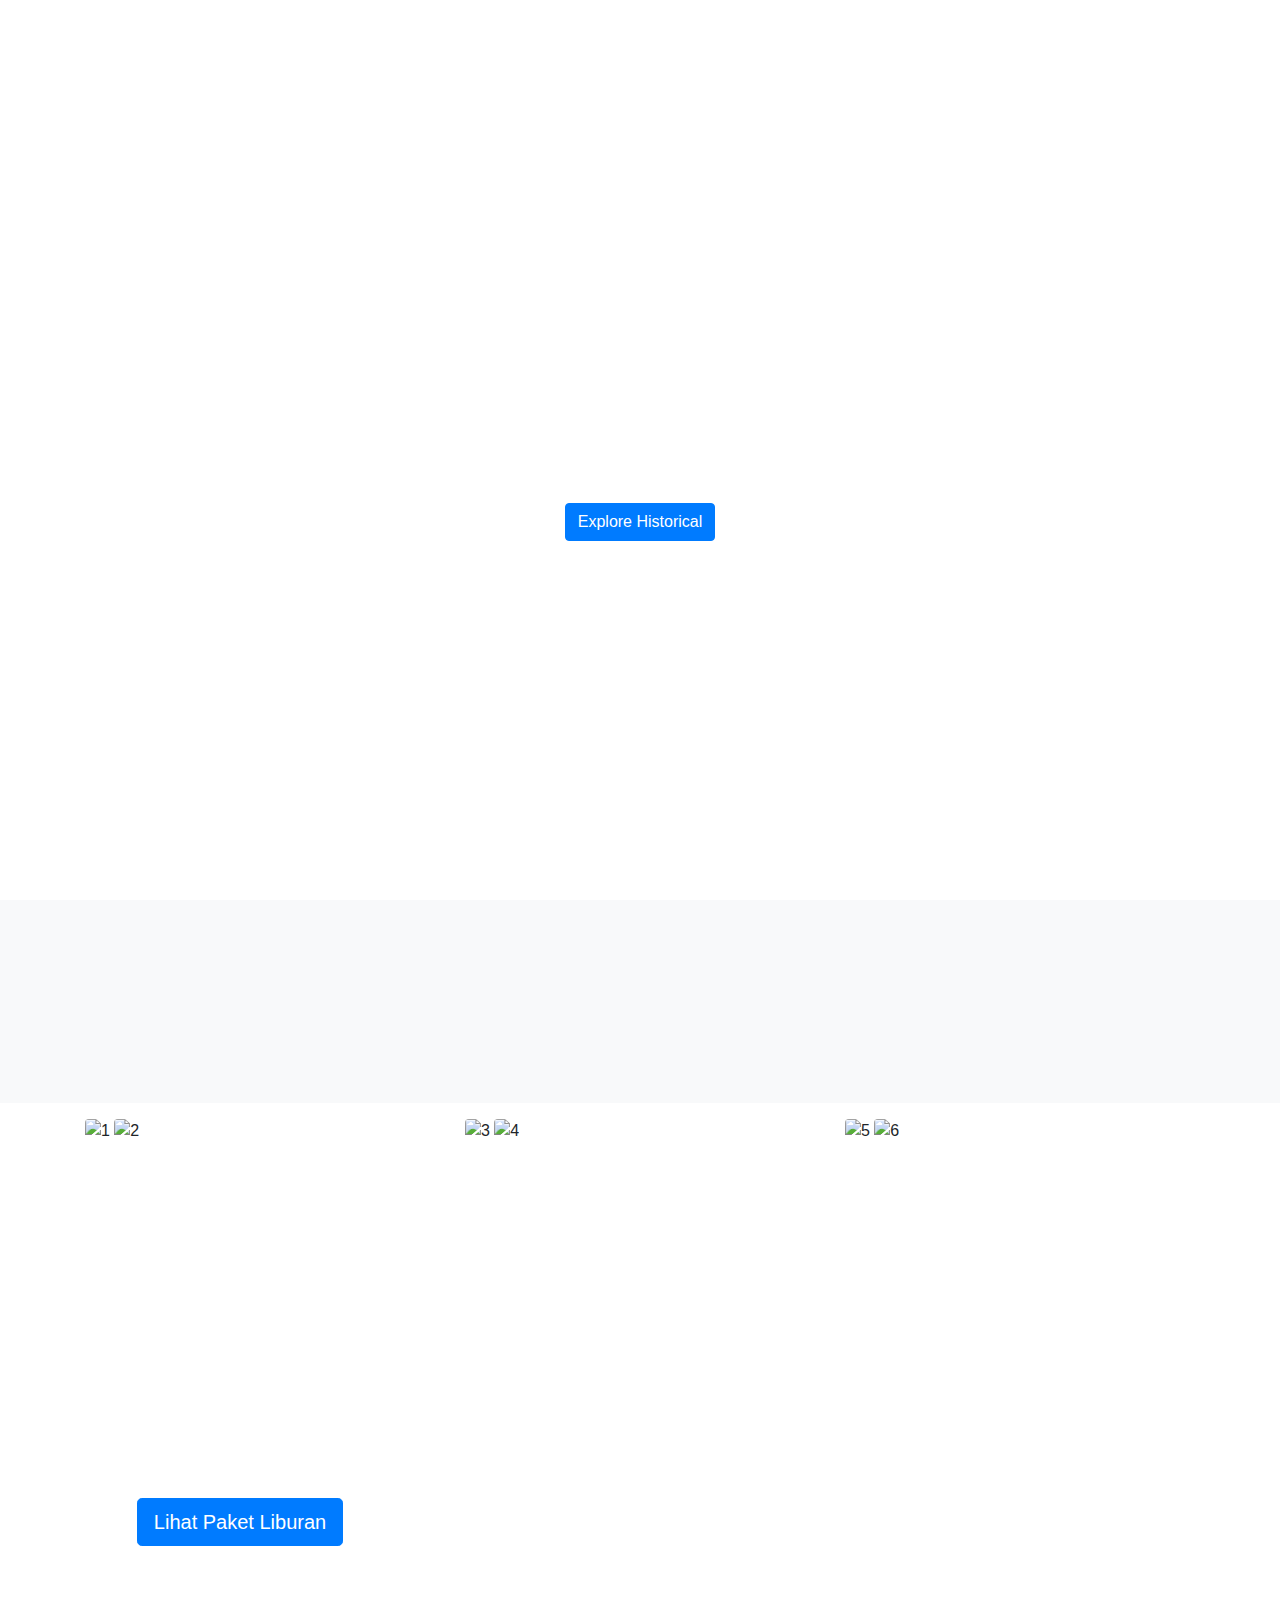
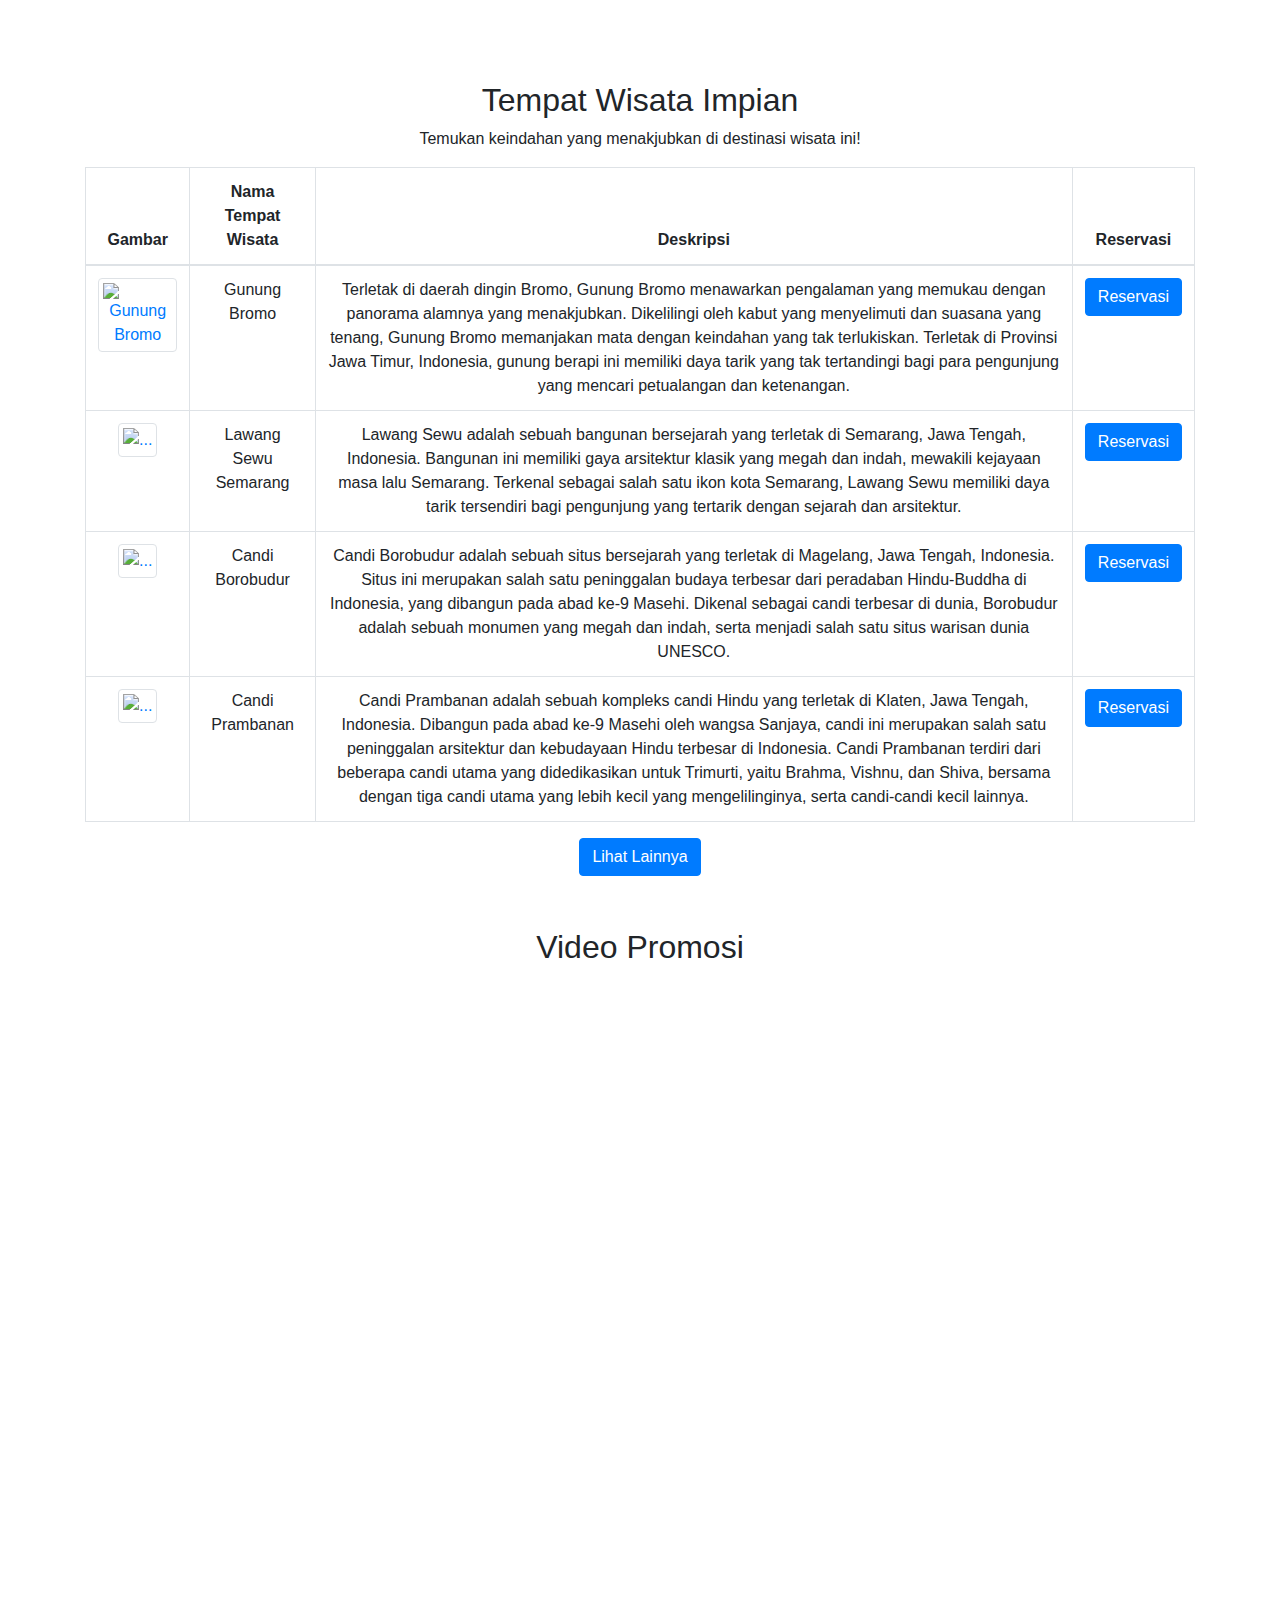
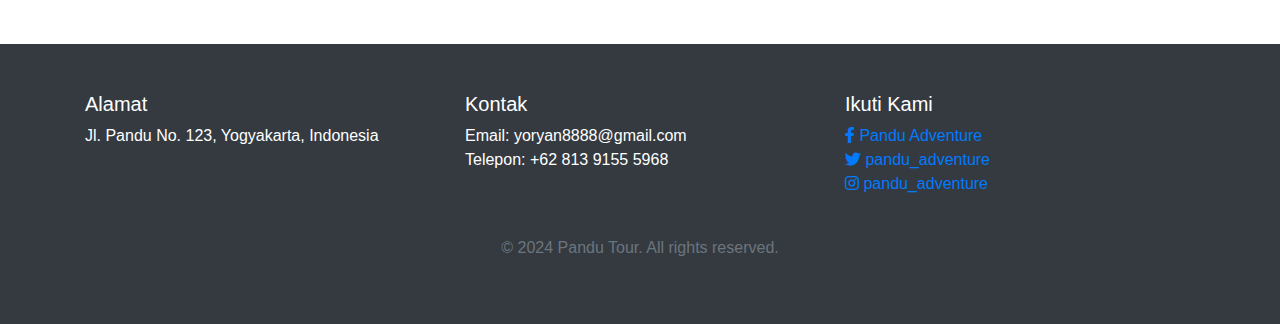
==== index.html @ 315017ef "first commit" ====
<!DOCTYPE html>
<html lang="en">
  <head>
    <meta charset="UTF-8" />
    <meta name="viewport" content="width=device-width, initial-scale=1.0" />
    <title>Dashboard - Pandu Tour</title>
    <link rel="stylesheet" href="styles.css" />
    <link
      rel="stylesheet"
      href="https://stackpath.bootstrapcdn.com/bootstrap/4.5.2/css/bootstrap.min.css" />
    <link
      rel="stylesheet"
      href="https://cdnjs.cloudflare.com/ajax/libs/font-awesome/5.15.4/css/all.min.css" />
  </head>
  <style></style>
  <body>
    <nav
      id="navbar"
      class="navbar navbar-expand-lg navbar-light transparent-navbar fixed-top">
      <div class="container">
        <a class="navbar-brand" href="#" style="color: white">Pandu Tour</a>
        <button
          class="navbar-toggler"
          type="button"
          data-toggle="collapse"
          data-target="#navbarNav"
          aria-controls="navbarNav"
          aria-expanded="false"
          aria-label="Toggle navigation">
          <span class="navbar-toggler-icon"></span>
        </button>
        <div class="collapse navbar-collapse" id="navbarNav">
          <ul class="navbar-nav ml-auto">
            <li class="nav-item active">
              <a class="nav-link" href="index.html">Home</a>
            </li>
            <li class="nav-item">
              <a class="nav-link" onclick="scrollToGambar()">Gallery</a>
            </li>
            <li class="nav-item">
              <a class="nav-link" onclick="scrollToVideo()">Video</a>
            </li>
            <li class="nav-item">
              <a class="nav-link" onclick="scrollToWisata()">Reservation</a>
            </li>
            <li class="nav-item">
              <a class="nav-link" href="about.html">About</a>
            </li>
          </ul>
        </div>
      </div>
    </nav>

    <section class="hero-section">
      <div class="hero-content">
        <h1>Jogja-Jateng-Jatim Historical Holiday</h1>
        <p style="font-size: 18px">
          Temukan Wisata Yogyakarta - Jawa Tengah - Jawa Timur dengan nilai
          budaya yang luhur.
        </p>
        <button onclick="scrollToWisata()" class="btn btn-primary">
          Explore Historical
        </button>
      </div>
      <div class="watermark">Photo by Unsplash</div>
      <div class="py-5"></div>
    </section>

    <section id="audio-section" style="background-color: #f8f9fa" class="py-5">
      <div class="container">
        <div style="text-align: center">
          <iframe
            width="100%"
            height="100"
            scrolling="no"
            frameborder="no"
            allow="autoplay"
            src="https://w.soundcloud.com/player/?url=https%3A//soundcloud.com/korgpaindo/gamelan-jawa"></iframe>
        </div>
      </div>
    </section>

    <section id="gambar">
      <div class="container py-3">
        <!-- Gallery -->
        <div class="row">
          <div class="col-lg-4 col-md-12 mb-4 mb-lg-0">
            <img
              src="https://images.unsplash.com/photo-1596402184320-417e7178b2cd?q=80&w=1470&auto=format&fit=crop&ixlib=rb-4.0.3&ixid=M3wxMjA3fDB8MHxwaG90by1wYWdlfHx8fGVufDB8fHx8fA%3D%3D"
              class="w-100 shadow-1-strong rounded mb-4"
              alt="1" />

            <img
              src="https://images.unsplash.com/photo-1587651687979-77cf05d1b841?q=80&w=1374&auto=format&fit=crop&ixlib=rb-4.0.3&ixid=M3wxMjA3fDB8MHxwaG90by1wYWdlfHx8fGVufDB8fHx8fA%3D%3D"
              class="w-100 shadow-1-strong rounded mb-4"
              alt="2" />
          </div>

          <div class="col-lg-4 mb-4 mb-lg-0">
            <img
              src="https://images.unsplash.com/photo-1611626382409-94f2faab9931?q=80&w=387&auto=format&fit=crop&ixlib=rb-4.0.3&ixid=M3wxMjA3fDB8MHxwaG90by1wYWdlfHx8fGVufDB8fHx8fA%3D%3D"
              class="w-100 shadow-1-strong rounded mb-4"
              alt="3" />

            <img
              src="https://images.unsplash.com/photo-1634991599324-cb0ee4942962?q=80&w=1475&auto=format&fit=crop&ixlib=rb-4.0.3&ixid=M3wxMjA3fDB8MHxwaG90by1wYWdlfHx8fGVufDB8fHx8fA%3D%3D"
              class="w-100 shadow-1-strong rounded mb-4"
              alt="4" />
          </div>

          <div class="col-lg-4 mb-4 mb-lg-0">
            <img
              src="https://images.unsplash.com/photo-1592106574625-0a404da5fba3?q=80&w=1470&auto=format&fit=crop&ixlib=rb-4.0.3&ixid=M3wxMjA3fDB8MHxwaG90by1wYWdlfHx8fGVufDB8fHx8fA%3D%3D"
              class="w-100 shadow-1-strong rounded mb-4"
              alt="5" />

            <img
              src="https://images.unsplash.com/photo-1548430065-53c58a6582dd?q=80&w=1374&auto=format&fit=crop&ixlib=rb-4.0.3&ixid=M3wxMjA3fDB8MHxwaG90by1wYWdlfHx8fGVufDB8fHx8fA%3D%3D"
              class="w-100 shadow-1-strong rounded mb-4"
              alt="6" />
          </div>
        </div>
        <!-- Gallery -->
      </div>
    </section>

    <section id="join">
      <div class="container">
        <div class="row">
          <div class="col-md-4">
            <h1 class="text-white">
              Temukan Pesona Wisata di Jogja dan Jawa Tengah!
            </h1>
            <p class="lead text-white">
              Jelajahi keindahan alam, budaya, dan sejarah yang kaya di wilayah
              ini.
            </p>
            <a href="index.html" class="btn btn-primary btn-lg"
              >Lihat Paket Liburan</a
            >
          </div>
        </div>
      </div>
    </section>

    <section id="wisata" class="py-5">
      <div class="container">
        <h2 class="text-center">Tempat Wisata Impian</h2>
        <p class="text-center">
          Temukan keindahan yang menakjubkan di destinasi wisata ini!
        </p>

        <table class="table table-bordered">
          <thead>
            <tr>
              <th scope="col">Gambar</th>
              <th scope="col">Nama Tempat Wisata</th>
              <th scope="col">Deskripsi</th>
              <th scope="col">Reservasi</th>
            </tr>
          </thead>
          <tbody>
            <!-- Bromo -->
            <tr>
              <td>
                <a
                  href="#"
                  data-toggle="modal"
                  data-target="#gambarModal"
                  data-gambar="https://images.unsplash.com/photo-1588668214407-6ea9a6d8c272?q=80&w=1471&auto=format&fit=crop&ixlib=rb-4.0.3&ixid=M3wxMjA3fDB8MHxwaG90by1wYWdlfHx8fGVufDB8fHx8fA%3D%3D">
                  <img
                    src="https://images.unsplash.com/photo-1588668214407-6ea9a6d8c272?q=80&w=1471&auto=format&fit=crop&ixlib=rb-4.0.3&ixid=M3wxMjA3fDB8MHxwaG90by1wYWdlfHx8fGVufDB8fHx8fA%3D%3D"
                    alt="Gunung Bromo"
                    class="img-thumbnail"
                    width="300"
                    height="300" />
                </a>
              </td>
              <td>Gunung Bromo</td>
              <td>
                Terletak di daerah dingin Bromo, Gunung Bromo menawarkan
                pengalaman yang memukau dengan panorama alamnya yang
                menakjubkan. Dikelilingi oleh kabut yang menyelimuti dan suasana
                yang tenang, Gunung Bromo memanjakan mata dengan keindahan yang
                tak terlukiskan. Terletak di Provinsi Jawa Timur, Indonesia,
                gunung berapi ini memiliki daya tarik yang tak tertandingi bagi
                para pengunjung yang mencari petualangan dan ketenangan.
              </td>
              <td>
                <a href="reservasi_bromo.html" class="btn btn-primary"
                  >Reservasi</a
                >
              </td>
            </tr>
            <!-- Lawang Sewu -->
            <tr>
              <td>
                <a
                  href="#"
                  data-toggle="modal"
                  data-target="#gambarModal"
                  data-gambar="https://images.unsplash.com/photo-1634991599324-cb0ee4942962?q=80&w=1475&auto=format&fit=crop&ixlib=rb-4.0.3&ixid=M3wxMjA3fDB8MHxwaG90by1wYWdlfHx8fGVufDB8fHx8fA%3D%3D">
                  <img
                    src="https://images.unsplash.com/photo-1634991599324-cb0ee4942962?q=80&w=1475&auto=format&fit=crop&ixlib=rb-4.0.3&ixid=M3wxMjA3fDB8MHxwaG90by1wYWdlfHx8fGVufDB8fHx8fA%3D%3D"
                    alt="..."
                    class="img-thumbnail"
                    width="300"
                    height="300" />
                </a>
              </td>
              <td>Lawang Sewu Semarang</td>
              <td>
                Lawang Sewu adalah sebuah bangunan bersejarah yang terletak di
                Semarang, Jawa Tengah, Indonesia. Bangunan ini memiliki gaya
                arsitektur klasik yang megah dan indah, mewakili kejayaan masa
                lalu Semarang. Terkenal sebagai salah satu ikon kota Semarang,
                Lawang Sewu memiliki daya tarik tersendiri bagi pengunjung yang
                tertarik dengan sejarah dan arsitektur.
              </td>
              <td>
                <a href="reservasi_lawang_sewu.html" class="btn btn-primary"
                  >Reservasi</a
                >
              </td>
            </tr>
            <!-- Borobudur -->
            <tr>
              <td>
                <a
                  href="#"
                  data-toggle="modal"
                  data-target="#gambarModal"
                  data-gambar="https://images.unsplash.com/photo-1631340729644-8b8aad1e9dba?q=80&w=1470&auto=format&fit=crop&ixlib=rb-4.0.3&ixid=M3wxMjA3fDB8MHxwaG90by1wYWdlfHx8fGVufDB8fHx8fA%3D%3D">
                  <img
                    src="https://images.unsplash.com/photo-1631340729644-8b8aad1e9dba?q=80&w=1470&auto=format&fit=crop&ixlib=rb-4.0.3&ixid=M3wxMjA3fDB8MHxwaG90by1wYWdlfHx8fGVufDB8fHx8fA%3D%3D"
                    alt="..."
                    class="img-thumbnail"
                    width="300"
                    height="300" />
                </a>
              </td>
              <td>Candi Borobudur</td>
              <td>
                Candi Borobudur adalah sebuah situs bersejarah yang terletak di
                Magelang, Jawa Tengah, Indonesia. Situs ini merupakan salah satu
                peninggalan budaya terbesar dari peradaban Hindu-Buddha di
                Indonesia, yang dibangun pada abad ke-9 Masehi. Dikenal sebagai
                candi terbesar di dunia, Borobudur adalah sebuah monumen yang
                megah dan indah, serta menjadi salah satu situs warisan dunia
                UNESCO.
              </td>
              <td>
                <a href="reservasi_borobudur.html" class="btn btn-primary"
                  >Reservasi</a
                >
              </td>
            </tr>
            <!-- Prambanan -->
            <tr>
              <td>
                <a
                  href="#"
                  data-toggle="modal"
                  data-target="#gambarModal"
                  data-gambar="https://images.unsplash.com/photo-1621869606578-1561708a7e09?q=80&w=1407&auto=format&fit=crop&ixlib=rb-4.0.3&ixid=M3wxMjA3fDB8MHxwaG90by1wYWdlfHx8fGVufDB8fHx8fA%3D%3D">
                  <img
                    src="https://images.unsplash.com/photo-1621869606578-1561708a7e09?q=80&w=1407&auto=format&fit=crop&ixlib=rb-4.0.3&ixid=M3wxMjA3fDB8MHxwaG90by1wYWdlfHx8fGVufDB8fHx8fA%3D%3D"
                    alt="..."
                    class="img-thumbnail"
                    width="300"
                    height="300" />
                </a>
              </td>
              <td>Candi Prambanan</td>
              <td>
                Candi Prambanan adalah sebuah kompleks candi Hindu yang terletak
                di Klaten, Jawa Tengah, Indonesia. Dibangun pada abad ke-9
                Masehi oleh wangsa Sanjaya, candi ini merupakan salah satu
                peninggalan arsitektur dan kebudayaan Hindu terbesar di
                Indonesia. Candi Prambanan terdiri dari beberapa candi utama
                yang didedikasikan untuk Trimurti, yaitu Brahma, Vishnu, dan
                Shiva, bersama dengan tiga candi utama yang lebih kecil yang
                mengelilinginya, serta candi-candi kecil lainnya.
              </td>
              <td>
                <a href="reservasi_prambanan.html" class="btn btn-primary"
                  >Reservasi</a
                >
              </td>
            </tr>
          </tbody>
        </table>

        <a href="index.html" class="btn btn-primary">Lihat Lainnya</a>
      </div>

      <div
        class="modal fade"
        id="gambarModal"
        tabindex="-1"
        aria-labelledby="gambarModalLabel"
        aria-hidden="true">
        <div class="modal-dialog modal-dialog-centered modal-lg">
          <div class="modal-content">
            <div class="modal-header">
              <h5 class="modal-title" id="gambarModalLabel">Preview Gambar</h5>
              <button
                type="button"
                class="close"
                data-dismiss="modal"
                aria-label="Close">
                <span aria-hidden="true">&times;</span>
              </button>
            </div>
            <div class="modal-body">
              <img
                id="gambarPreview"
                src=""
                class="img-fluid"
                alt="Preview Gambar" />
            </div>
          </div>
        </div>
      </div>
    </section>

    <section id="video">
      <div class="container">
        <div class="row">
          <div class="col-md-8 mx-auto text-center">
            <h2 class="section-heading py-1">Video Promosi</h2>
            <div class="embed-responsive embed-responsive-16by9">
              <iframe
                class="embed-responsive-item"
                src="https://www.youtube.com/embed/ZEVFHKyovic"
                allowfullscreen></iframe>
            </div>
          </div>
        </div>
      </div>
    </section>

    <footer class="bg-dark text-white py-5">
      <div class="container">
        <div class="row">
          <div class="col-md-4">
            <h5>Alamat</h5>
            <p>Jl. Pandu No. 123, Yogyakarta, Indonesia</p>
          </div>
          <div class="col-md-4">
            <h5>Kontak</h5>
            <p>Email: yoryan8888@gmail.com<br />Telepon: +62 813 9155 5968</p>
          </div>
          <div class="col-md-4">
            <h5>Ikuti Kami</h5>
            <ul class="list-unstyled">
              <li>
                <a href="#"
                  ><i class="fab fa-facebook-f"></i> Pandu Adventure</a
                >
              </li>
              <li>
                <a href="#"><i class="fab fa-twitter"></i> pandu_adventure</a>
              </li>
              <li>
                <a href="#"><i class="fab fa-instagram"></i> pandu_adventure</a>
              </li>
            </ul>
          </div>
        </div>
        <div class="row mt-4">
          <div class="col">
            <p class="text-muted text-center">
              © 2024 Pandu Tour. All rights reserved.
            </p>
          </div>
        </div>
      </div>
    </footer>

    <!-- Bootstrap JS -->
    <script src="https://code.jquery.com/jquery-3.5.1.slim.min.js"></script>
    <script src="https://cdn.jsdelivr.net/npm/@popperjs/core@2.5.4/dist/umd/popper.min.js"></script>
    <script src="https://stackpath.bootstrapcdn.com/bootstrap/4.5.2/js/bootstrap.min.js"></script>

    <script>
      function scrollToWisata() {
        const sectionWisata = document.getElementById("join");
        sectionWisata.scrollIntoView({ behavior: "smooth" });
      }

      function scrollToGambar() {
        const sectionGambar = document.getElementById("gambar");
        sectionGambar.scrollIntoView({ behavior: "smooth" });
      }

      function scrollToVideo() {
        const sectionVideo = document.getElementById("video");
        sectionVideo.scrollIntoView({ behavior: "smooth" });
      }

      // Mengatur tautan gambar modal ketika gambar diklik
      $(document).ready(function () {
        $("#gambarModal").on("show.bs.modal", function (event) {
          var gambar = $(event.relatedTarget).data("gambar");
          $("#gambarPreview").attr("src", gambar);
        });
      });

      // Navbar
      var navbar = document.getElementById("navbar");
      var prevScrollpos = window.pageYOffset;

      // Fungsi
      window.onscroll = function () {
        var currentScrollPos = window.pageYOffset;
        if (prevScrollpos > currentScrollPos) {
          navbar.style.top = "0";
        } else {
          navbar.style.top = "-100px"; // Atur Scroll
        }
        prevScrollpos = currentScrollPos;
      };
    </script>
  </body>
</html>
---- styles.css ----
@import url("https://fonts.googleapis.com/css2?family=Poppins:wght@300;400;500;600;700&display=swap");

body {
  margin: 0;
  padding: 0;
  font-family: "Poppins", sans-serif;
  overflow-x: hidden;
}

/* Hero */
.hero-section {
  position: relative;
  height: 100vh;
  background-image: url("https://images.unsplash.com/photo-1596402184320-417e7178b2cd?q=80&w=1470&auto=format&fit=crop&ixlib=rb-4.0.3&ixid=M3wxMjA3fDB8MHxwaG90by1wYWdlfHx8fGVufDB8fHx8fA%3D%3D");
  background-size: cover;
  background-position: center;
  display: flex;
  align-items: center;
  justify-content: center;
  color: #fff;
  text-align: center;
}

.hero-section h1 {
  font-size: 3rem;
  margin-bottom: 20px;
}

.hero-section p {
  font-size: 1.5rem;
  margin-bottom: 40px;
}

.hero-section .watermark {
  position: absolute;
  bottom: 10px;
  right: 10px;
  color: rgba(255, 255, 255, 0.5);
  font-size: 0.8rem;
}

@media (max-width: 768px) {
  .hero-section h1 {
    font-size: 2.5rem;
  }

  .hero-section p {
    font-size: 1.2rem;
  }

  .hero-section .watermark {
    font-size: 0.7rem;
  }
}
/* Hero */

/* Section */
#wisata {
  height: auto;
  background-color: #ffffff;
  align-items: center;
  justify-content: center;
  text-align: center;
}

#join {
  height: 50vh;
  background-image: url("https://images.unsplash.com/photo-1631340729644-8b8aad1e9dba?q=80&w=1470&auto=format&fit=crop&ixlib=rb-4.0.3&ixid=M3wxMjA3fDB8MHxwaG90by1wYWdlfHx8fGVufDB8fHx8fA%3D%3D");
  background-size: cover;
  background-position: center;
  display: flex;
  flex-direction: column;
  justify-content: center;
  text-align: center;
}

#join .container {
  max-width: 1200px;
  margin: 0 auto;
}

#join h1,
#join p,
#join a {
  color: white;
}

#audio {
  height: auto;
  background-color: #ffffff;
  align-items: center;
  justify-content: center;
  text-align: center;
}

#reservasi {
  height: 120vh;
  background-color: #ffffff;
  display: flex;
  margin-top: 100px;
}

#video {
  height: 80vh;
  background-color: #ffffff;
  align-items: center;
  justify-content: center;
  text-align: center;
}
/* Section */

/* Navbar Transparant */
.transparent-navbar {
  background-color: transparent !important;
}

.transparent-navbar .navbar-nav .nav-link {
  color: #fff !important;
}

.transparent-navbar .navbar-nav .nav-link:hover {
  color: #f8f9fa !important;
}
/* Navbar Transparant */
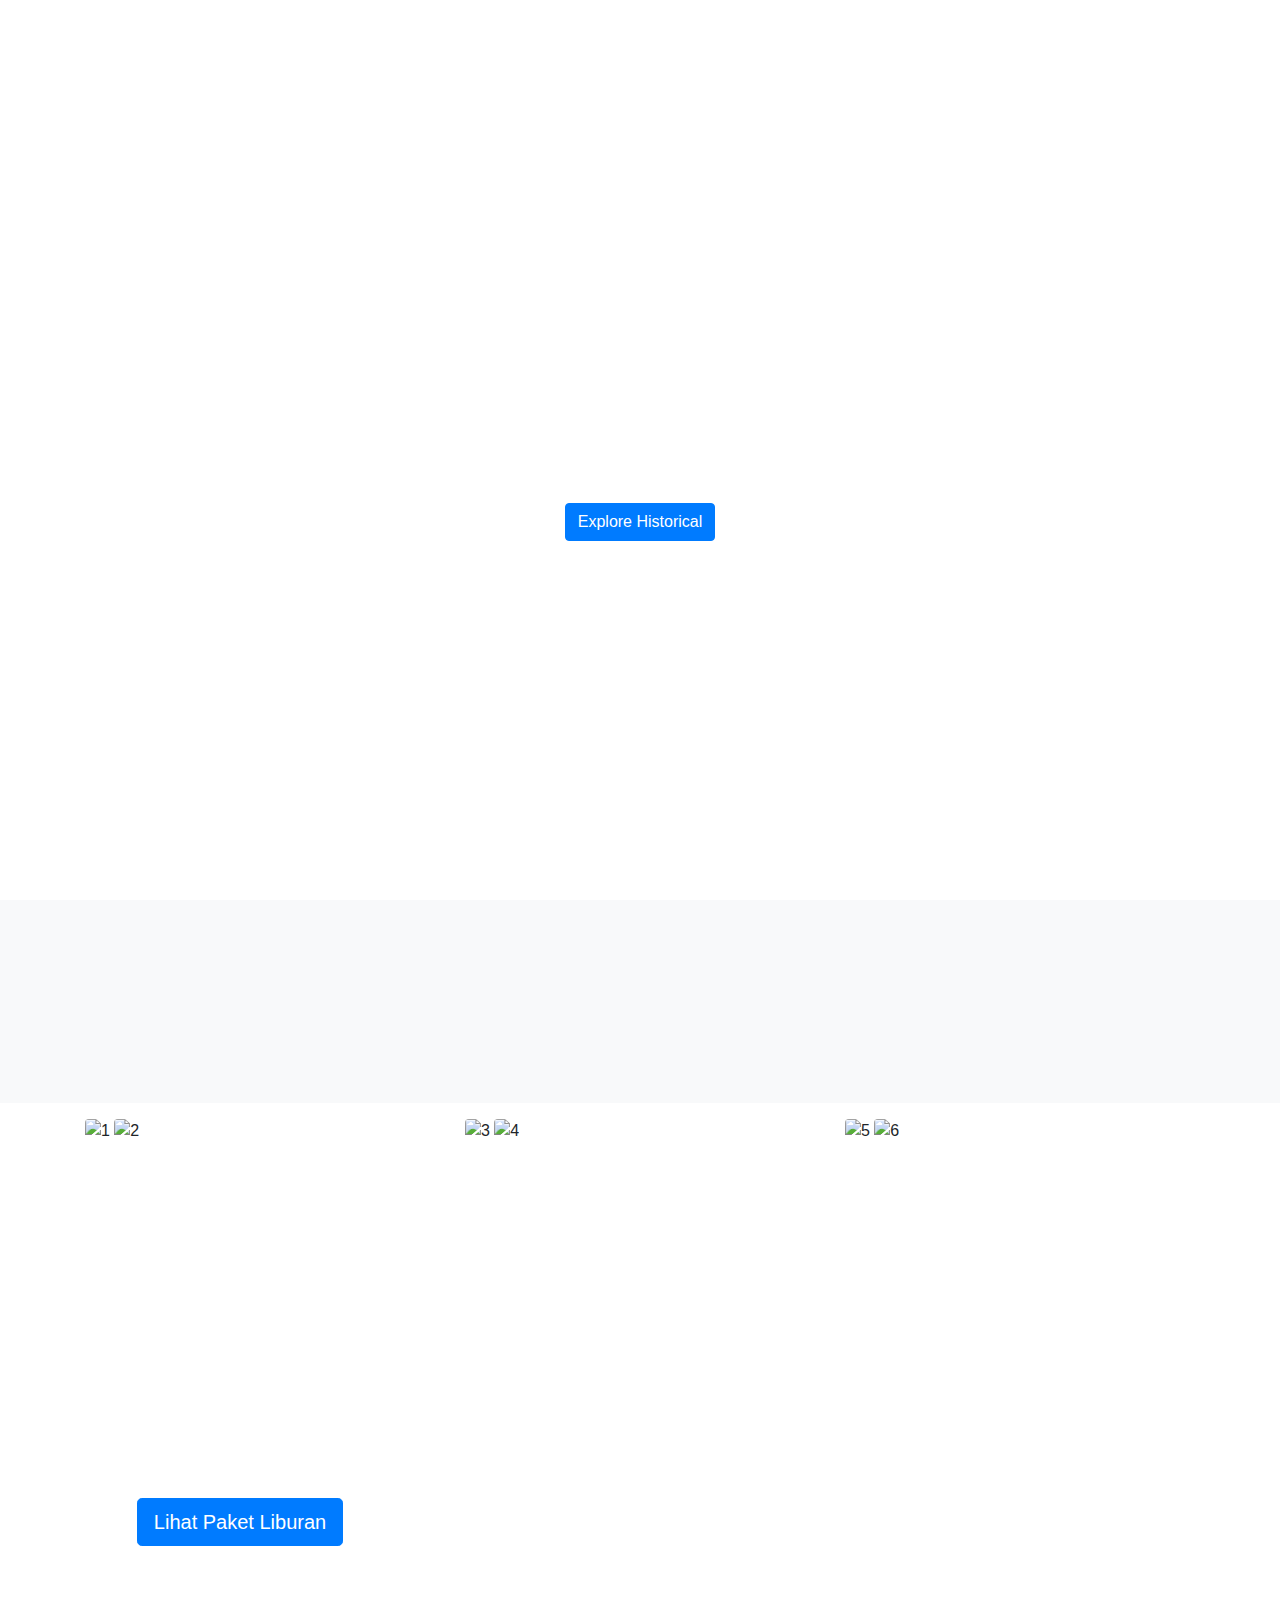
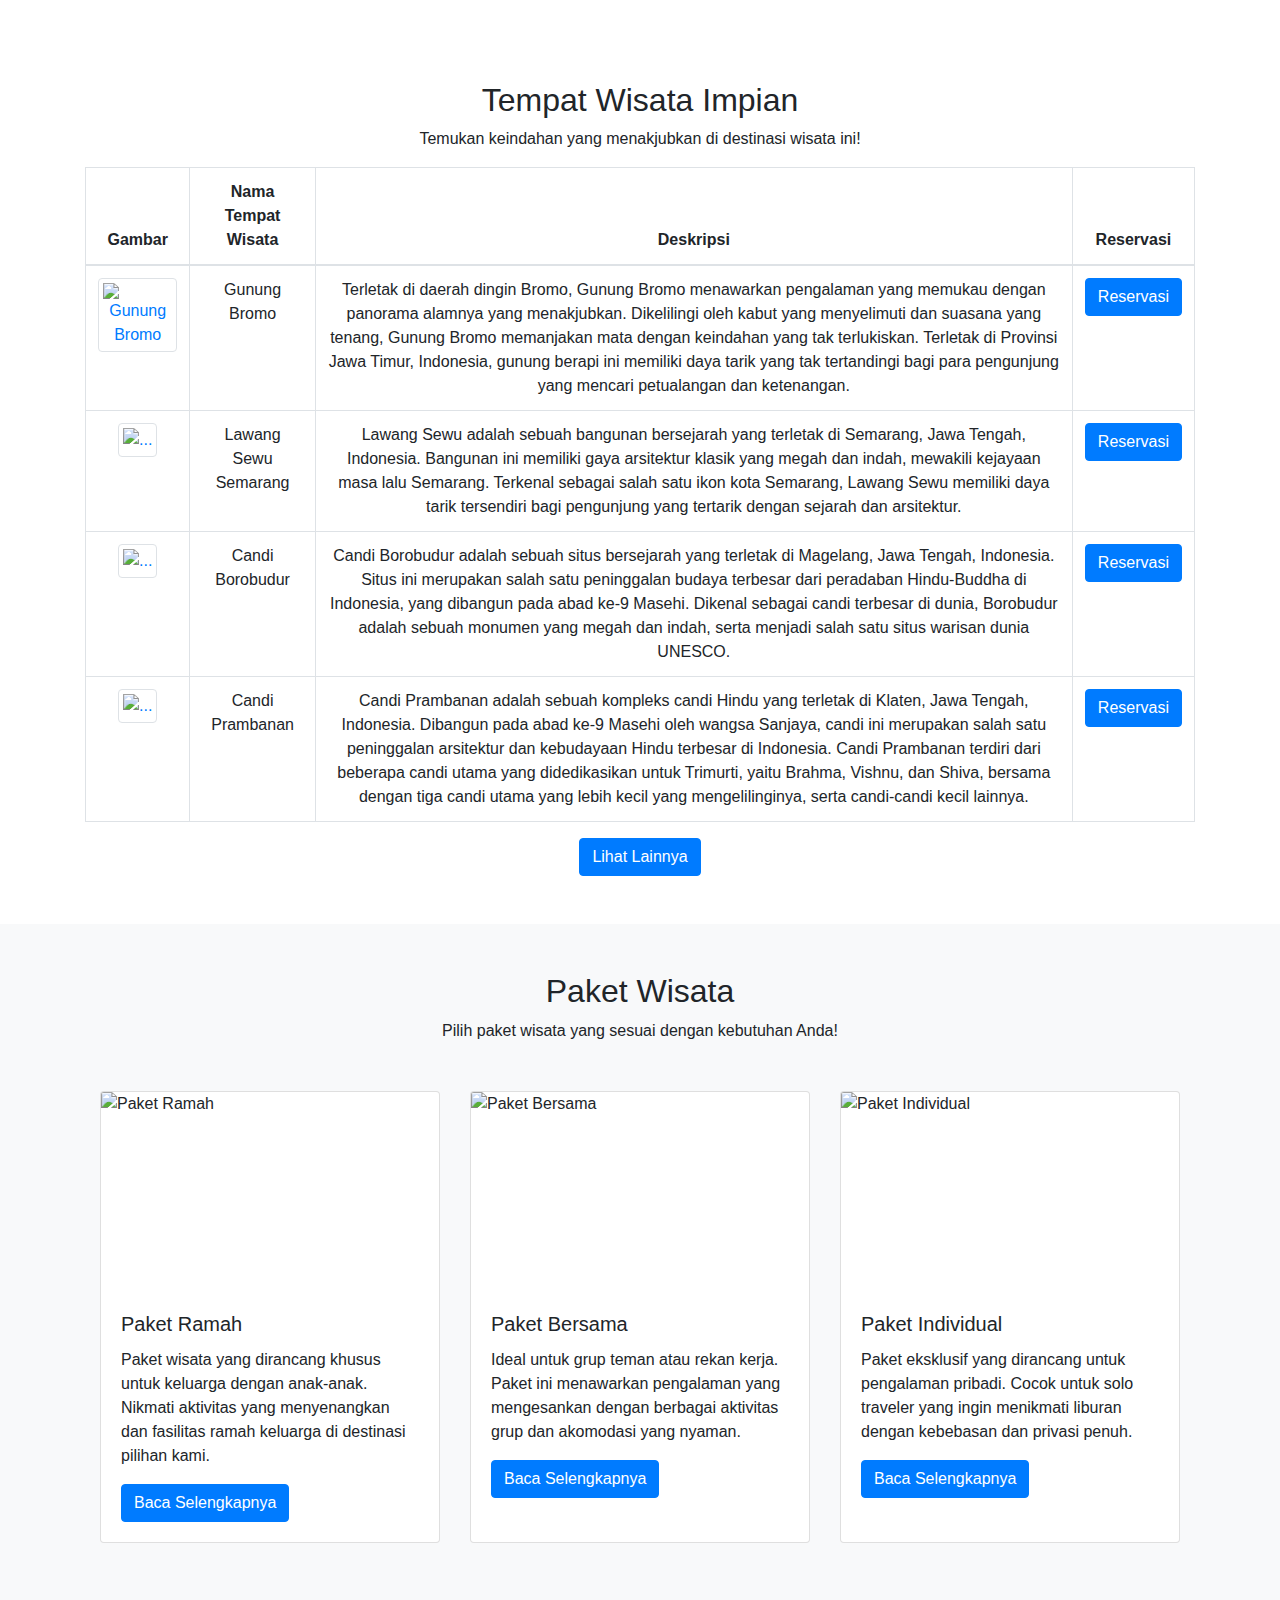
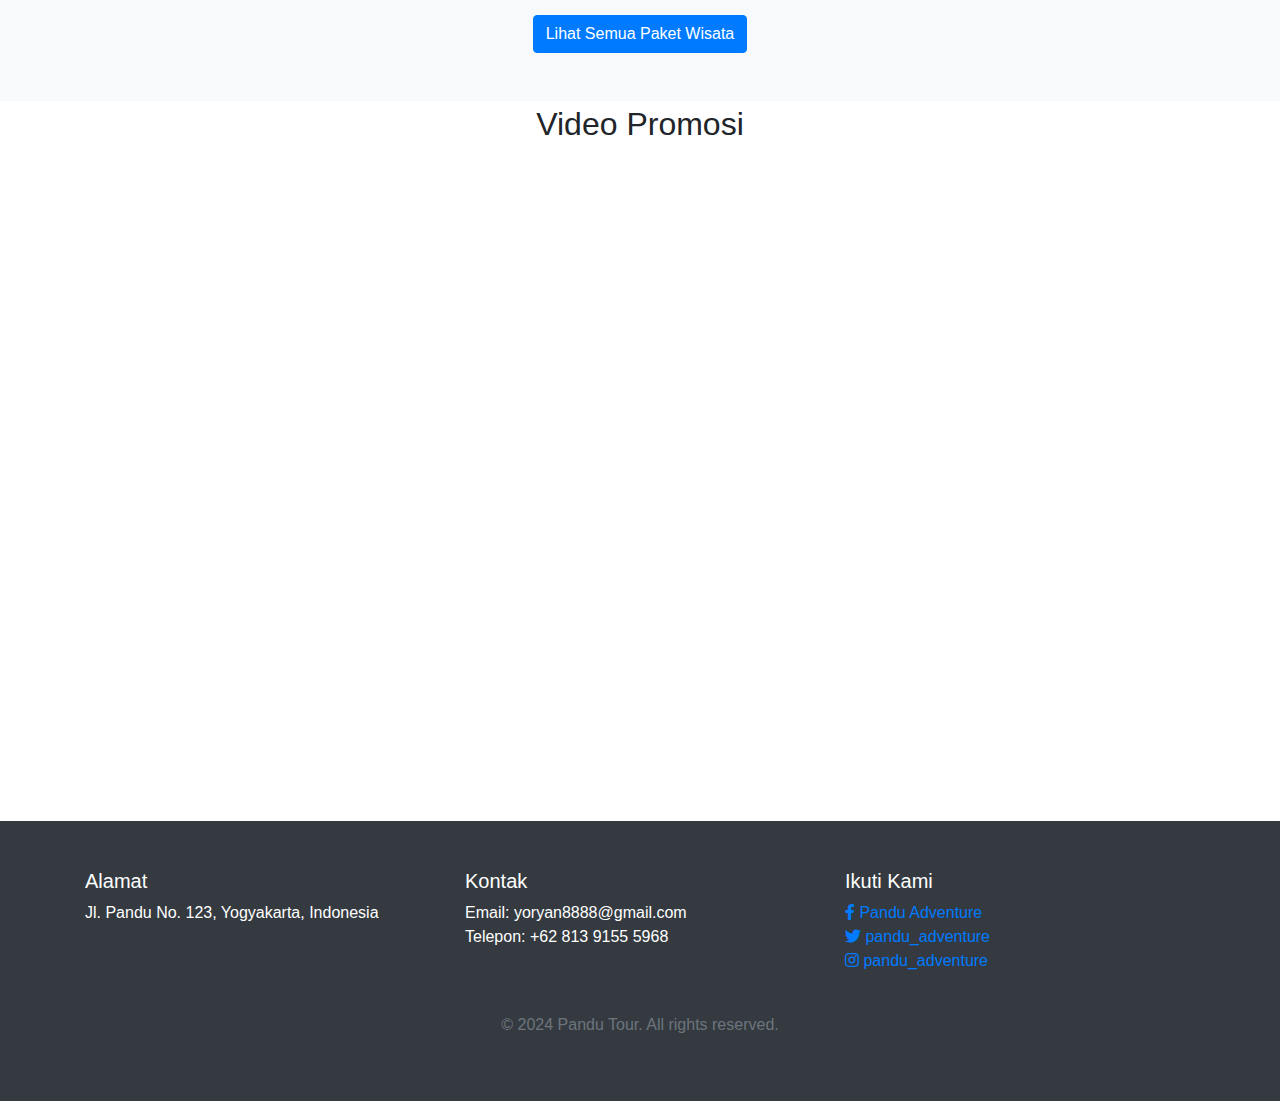
==== commit c523bc3a: "Update index.html" ====
--- a/index.html
+++ b/index.html
@@ -7,18 +7,31 @@
     <link rel="stylesheet" href="styles.css" />
     <link
       rel="stylesheet"
-      href="https://stackpath.bootstrapcdn.com/bootstrap/4.5.2/css/bootstrap.min.css" />
+      href="https://stackpath.bootstrapcdn.com/bootstrap/4.5.2/css/bootstrap.min.css"
+    />
     <link
       rel="stylesheet"
-      href="https://cdnjs.cloudflare.com/ajax/libs/font-awesome/5.15.4/css/all.min.css" />
+      href="https://cdnjs.cloudflare.com/ajax/libs/font-awesome/5.15.4/css/all.min.css"
+    />
   </head>
-  <style></style>
+  <style>
+    .card-img-top {
+      height: 200px;
+      object-fit: cover;
+    }
+  </style>
   <body>
     <nav
       id="navbar"
-      class="navbar navbar-expand-lg navbar-light transparent-navbar fixed-top">
-      <div class="container">
-        <a class="navbar-brand" href="#" style="color: white">Pandu Tour</a>
+      class="navbar navbar-expand-lg navbar-light transparent-navbar fixed-top"
+    >
+      <div class="container">
+        <a
+          class="navbar-brand"
+          href="#"
+          style="color: white; font-weight: 400; font-size: 25px"
+          >Pandu Tour</a
+        >
         <button
           class="navbar-toggler"
           type="button"
@@ -26,11 +39,15 @@
           data-target="#navbarNav"
           aria-controls="navbarNav"
           aria-expanded="false"
-          aria-label="Toggle navigation">
+          aria-label="Toggle navigation"
+        >
           <span class="navbar-toggler-icon"></span>
         </button>
         <div class="collapse navbar-collapse" id="navbarNav">
-          <ul class="navbar-nav ml-auto">
+          <ul
+            class="navbar-nav ml-auto"
+            style="font-weight: 400; font-size: 18px"
+          >
             <li class="nav-item active">
               <a class="nav-link" href="index.html">Home</a>
             </li>
@@ -75,7 +92,8 @@
             scrolling="no"
             frameborder="no"
             allow="autoplay"
-            src="https://w.soundcloud.com/player/?url=https%3A//soundcloud.com/korgpaindo/gamelan-jawa"></iframe>
+            src="https://w.soundcloud.com/player/?url=https%3A//soundcloud.com/korgpaindo/gamelan-jawa"
+          ></iframe>
         </div>
       </div>
     </section>
@@ -88,36 +106,39 @@
             <img
               src="https://images.unsplash.com/photo-1596402184320-417e7178b2cd?q=80&w=1470&auto=format&fit=crop&ixlib=rb-4.0.3&ixid=M3wxMjA3fDB8MHxwaG90by1wYWdlfHx8fGVufDB8fHx8fA%3D%3D"
               class="w-100 shadow-1-strong rounded mb-4"
-              alt="1" />
-
+              alt="1"
+            />
             <img
               src="https://images.unsplash.com/photo-1587651687979-77cf05d1b841?q=80&w=1374&auto=format&fit=crop&ixlib=rb-4.0.3&ixid=M3wxMjA3fDB8MHxwaG90by1wYWdlfHx8fGVufDB8fHx8fA%3D%3D"
               class="w-100 shadow-1-strong rounded mb-4"
-              alt="2" />
+              alt="2"
+            />
           </div>
 
           <div class="col-lg-4 mb-4 mb-lg-0">
             <img
               src="https://images.unsplash.com/photo-1611626382409-94f2faab9931?q=80&w=387&auto=format&fit=crop&ixlib=rb-4.0.3&ixid=M3wxMjA3fDB8MHxwaG90by1wYWdlfHx8fGVufDB8fHx8fA%3D%3D"
               class="w-100 shadow-1-strong rounded mb-4"
-              alt="3" />
-
+              alt="3"
+            />
             <img
               src="https://images.unsplash.com/photo-1634991599324-cb0ee4942962?q=80&w=1475&auto=format&fit=crop&ixlib=rb-4.0.3&ixid=M3wxMjA3fDB8MHxwaG90by1wYWdlfHx8fGVufDB8fHx8fA%3D%3D"
               class="w-100 shadow-1-strong rounded mb-4"
-              alt="4" />
+              alt="4"
+            />
           </div>
 
           <div class="col-lg-4 mb-4 mb-lg-0">
             <img
               src="https://images.unsplash.com/photo-1592106574625-0a404da5fba3?q=80&w=1470&auto=format&fit=crop&ixlib=rb-4.0.3&ixid=M3wxMjA3fDB8MHxwaG90by1wYWdlfHx8fGVufDB8fHx8fA%3D%3D"
               class="w-100 shadow-1-strong rounded mb-4"
-              alt="5" />
-
+              alt="5"
+            />
             <img
               src="https://images.unsplash.com/photo-1548430065-53c58a6582dd?q=80&w=1374&auto=format&fit=crop&ixlib=rb-4.0.3&ixid=M3wxMjA3fDB8MHxwaG90by1wYWdlfHx8fGVufDB8fHx8fA%3D%3D"
               class="w-100 shadow-1-strong rounded mb-4"
-              alt="6" />
+              alt="6"
+            />
           </div>
         </div>
         <!-- Gallery -->
@@ -167,13 +188,15 @@
                   href="#"
                   data-toggle="modal"
                   data-target="#gambarModal"
-                  data-gambar="https://images.unsplash.com/photo-1588668214407-6ea9a6d8c272?q=80&w=1471&auto=format&fit=crop&ixlib=rb-4.0.3&ixid=M3wxMjA3fDB8MHxwaG90by1wYWdlfHx8fGVufDB8fHx8fA%3D%3D">
+                  data-gambar="https://images.unsplash.com/photo-1588668214407-6ea9a6d8c272?q=80&w=1471&auto=format&fit=crop&ixlib=rb-4.0.3&ixid=M3wxMjA3fDB8MHxwaG90by1wYWdlfHx8fGVufDB8fHx8fA%3D%3D"
+                >
                   <img
                     src="https://images.unsplash.com/photo-1588668214407-6ea9a6d8c272?q=80&w=1471&auto=format&fit=crop&ixlib=rb-4.0.3&ixid=M3wxMjA3fDB8MHxwaG90by1wYWdlfHx8fGVufDB8fHx8fA%3D%3D"
                     alt="Gunung Bromo"
                     class="img-thumbnail"
                     width="300"
-                    height="300" />
+                    height="300"
+                  />
                 </a>
               </td>
               <td>Gunung Bromo</td>
@@ -199,13 +222,15 @@
                   href="#"
                   data-toggle="modal"
                   data-target="#gambarModal"
-                  data-gambar="https://images.unsplash.com/photo-1634991599324-cb0ee4942962?q=80&w=1475&auto=format&fit=crop&ixlib=rb-4.0.3&ixid=M3wxMjA3fDB8MHxwaG90by1wYWdlfHx8fGVufDB8fHx8fA%3D%3D">
+                  data-gambar="https://images.unsplash.com/photo-1634991599324-cb0ee4942962?q=80&w=1475&auto=format&fit=crop&ixlib=rb-4.0.3&ixid=M3wxMjA3fDB8MHxwaG90by1wYWdlfHx8fGVufDB8fHx8fA%3D%3D"
+                >
                   <img
                     src="https://images.unsplash.com/photo-1634991599324-cb0ee4942962?q=80&w=1475&auto=format&fit=crop&ixlib=rb-4.0.3&ixid=M3wxMjA3fDB8MHxwaG90by1wYWdlfHx8fGVufDB8fHx8fA%3D%3D"
                     alt="..."
                     class="img-thumbnail"
                     width="300"
-                    height="300" />
+                    height="300"
+                  />
                 </a>
               </td>
               <td>Lawang Sewu Semarang</td>
@@ -230,13 +255,15 @@
                   href="#"
                   data-toggle="modal"
                   data-target="#gambarModal"
-                  data-gambar="https://images.unsplash.com/photo-1631340729644-8b8aad1e9dba?q=80&w=1470&auto=format&fit=crop&ixlib=rb-4.0.3&ixid=M3wxMjA3fDB8MHxwaG90by1wYWdlfHx8fGVufDB8fHx8fA%3D%3D">
+                  data-gambar="https://images.unsplash.com/photo-1631340729644-8b8aad1e9dba?q=80&w=1470&auto=format&fit=crop&ixlib=rb-4.0.3&ixid=M3wxMjA3fDB8MHxwaG90by1wYWdlfHx8fGVufDB8fHx8fA%3D%3D"
+                >
                   <img
                     src="https://images.unsplash.com/photo-1631340729644-8b8aad1e9dba?q=80&w=1470&auto=format&fit=crop&ixlib=rb-4.0.3&ixid=M3wxMjA3fDB8MHxwaG90by1wYWdlfHx8fGVufDB8fHx8fA%3D%3D"
                     alt="..."
                     class="img-thumbnail"
                     width="300"
-                    height="300" />
+                    height="300"
+                  />
                 </a>
               </td>
               <td>Candi Borobudur</td>
@@ -262,13 +289,15 @@
                   href="#"
                   data-toggle="modal"
                   data-target="#gambarModal"
-                  data-gambar="https://images.unsplash.com/photo-1621869606578-1561708a7e09?q=80&w=1407&auto=format&fit=crop&ixlib=rb-4.0.3&ixid=M3wxMjA3fDB8MHxwaG90by1wYWdlfHx8fGVufDB8fHx8fA%3D%3D">
+                  data-gambar="https://images.unsplash.com/photo-1621869606578-1561708a7e09?q=80&w=1407&auto=format&fit=crop&ixlib=rb-4.0.3&ixid=M3wxMjA3fDB8MHxwaG90by1wYWdlfHx8fGVufDB8fHx8fA%3D%3D"
+                >
                   <img
                     src="https://images.unsplash.com/photo-1621869606578-1561708a7e09?q=80&w=1407&auto=format&fit=crop&ixlib=rb-4.0.3&ixid=M3wxMjA3fDB8MHxwaG90by1wYWdlfHx8fGVufDB8fHx8fA%3D%3D"
                     alt="..."
                     class="img-thumbnail"
                     width="300"
-                    height="300" />
+                    height="300"
+                  />
                 </a>
               </td>
               <td>Candi Prambanan</td>
@@ -299,7 +328,8 @@
         id="gambarModal"
         tabindex="-1"
         aria-labelledby="gambarModalLabel"
-        aria-hidden="true">
+        aria-hidden="true"
+      >
         <div class="modal-dialog modal-dialog-centered modal-lg">
           <div class="modal-content">
             <div class="modal-header">
@@ -308,7 +338,8 @@
                 type="button"
                 class="close"
                 data-dismiss="modal"
-                aria-label="Close">
+                aria-label="Close"
+              >
                 <span aria-hidden="true">&times;</span>
               </button>
             </div>
@@ -317,9 +348,93 @@
                 id="gambarPreview"
                 src=""
                 class="img-fluid"
-                alt="Preview Gambar" />
+                alt="Preview Gambar"
+              />
             </div>
           </div>
+        </div>
+      </div>
+    </section>
+
+    <section id="paket-wisata" class="py-5" style="background-color: #f8f9fa">
+      <div class="container">
+        <h2 class="text-center">Paket Wisata</h2>
+        <p class="text-center">
+          Pilih paket wisata yang sesuai dengan kebutuhan Anda!
+        </p>
+
+        <div class="container my-5">
+          <div class="row">
+            <!-- Paket Ramah -->
+            <div class="col-md-4 mb-4">
+              <div class="card h-100">
+                <img
+                  src="https://images.unsplash.com/flagged/photo-1575984586335-40a7a7713be8?q=80&w=2070&auto=format&fit=crop&ixlib=rb-4.0.3&ixid=M3wxMjA3fDB8MHxwaG90by1wYWdlfHx8fGVufDB8fHx8fA%3D%3D"
+                  class="card-img-top"
+                  alt="Paket Ramah"
+                />
+                <div class="card-body">
+                  <h5 class="card-title">Paket Ramah</h5>
+                  <p class="card-text">
+                    Paket wisata yang dirancang khusus untuk keluarga dengan
+                    anak-anak. Nikmati aktivitas yang menyenangkan dan fasilitas
+                    ramah keluarga di destinasi pilihan kami.
+                  </p>
+                  <a href="paket_ramah.html" class="btn btn-primary"
+                    >Baca Selengkapnya</a
+                  >
+                </div>
+              </div>
+            </div>
+            <!-- Paket Bersama -->
+            <div class="col-md-4 mb-4">
+              <div class="card h-100">
+                <img
+                  src="https://images.unsplash.com/photo-1527525443983-6e60c75fff46?q=80&w=1885&auto=format&fit=crop&ixlib=rb-4.0.3&ixid=M3wxMjA3fDB8MHxwaG90by1wYWdlfHx8fGVufDB8fHx8fA%3D%3D"
+                  class="card-img-top"
+                  alt="Paket Bersama"
+                />
+                <div class="card-body">
+                  <h5 class="card-title">Paket Bersama</h5>
+                  <p class="card-text">
+                    Ideal untuk grup teman atau rekan kerja. Paket ini
+                    menawarkan pengalaman yang mengesankan dengan berbagai
+                    aktivitas grup dan akomodasi yang nyaman.
+                  </p>
+                  <a href="paket_bersama.html" class="btn btn-primary"
+                    >Baca Selengkapnya</a
+                  >
+                </div>
+              </div>
+            </div>
+            <!-- Paket Individual -->
+            <div class="col-md-4 mb-4">
+              <div class="card h-100">
+                <img
+                  src="https://images.unsplash.com/photo-1685328403755-de1d57e12e63?q=80&w=1931&auto=format&fit=crop&ixlib=rb-4.0.3&ixid=M3wxMjA3fDB8MHxwaG90by1wYWdlfHx8fGVufDB8fHx8fA%3D%3D"
+                  class="card-img-top"
+                  alt="Paket Individual"
+                />
+                <div class="card-body">
+                  <h5 class="card-title">Paket Individual</h5>
+                  <p class="card-text">
+                    Paket eksklusif yang dirancang untuk pengalaman pribadi.
+                    Cocok untuk solo traveler yang ingin menikmati liburan
+                    dengan kebebasan dan privasi penuh.
+                  </p>
+                  <a href="paket_individual.html" class="btn btn-primary"
+                    >Baca Selengkapnya</a
+                  >
+                </div>
+              </div>
+            </div>
+          </div>
+        </div>
+
+        <div class="text-center">
+          <a href="paket_wisata_list.html" class="btn btn-primary"
+            >Lihat Semua Paket Wisata</a
+          >
         </div>
       </div>
     </section>
@@ -333,7 +448,8 @@
               <iframe
                 class="embed-responsive-item"
                 src="https://www.youtube.com/embed/ZEVFHKyovic"
-                allowfullscreen></iframe>
+                allowfullscreen
+              ></iframe>
             </div>
           </div>
         </div>
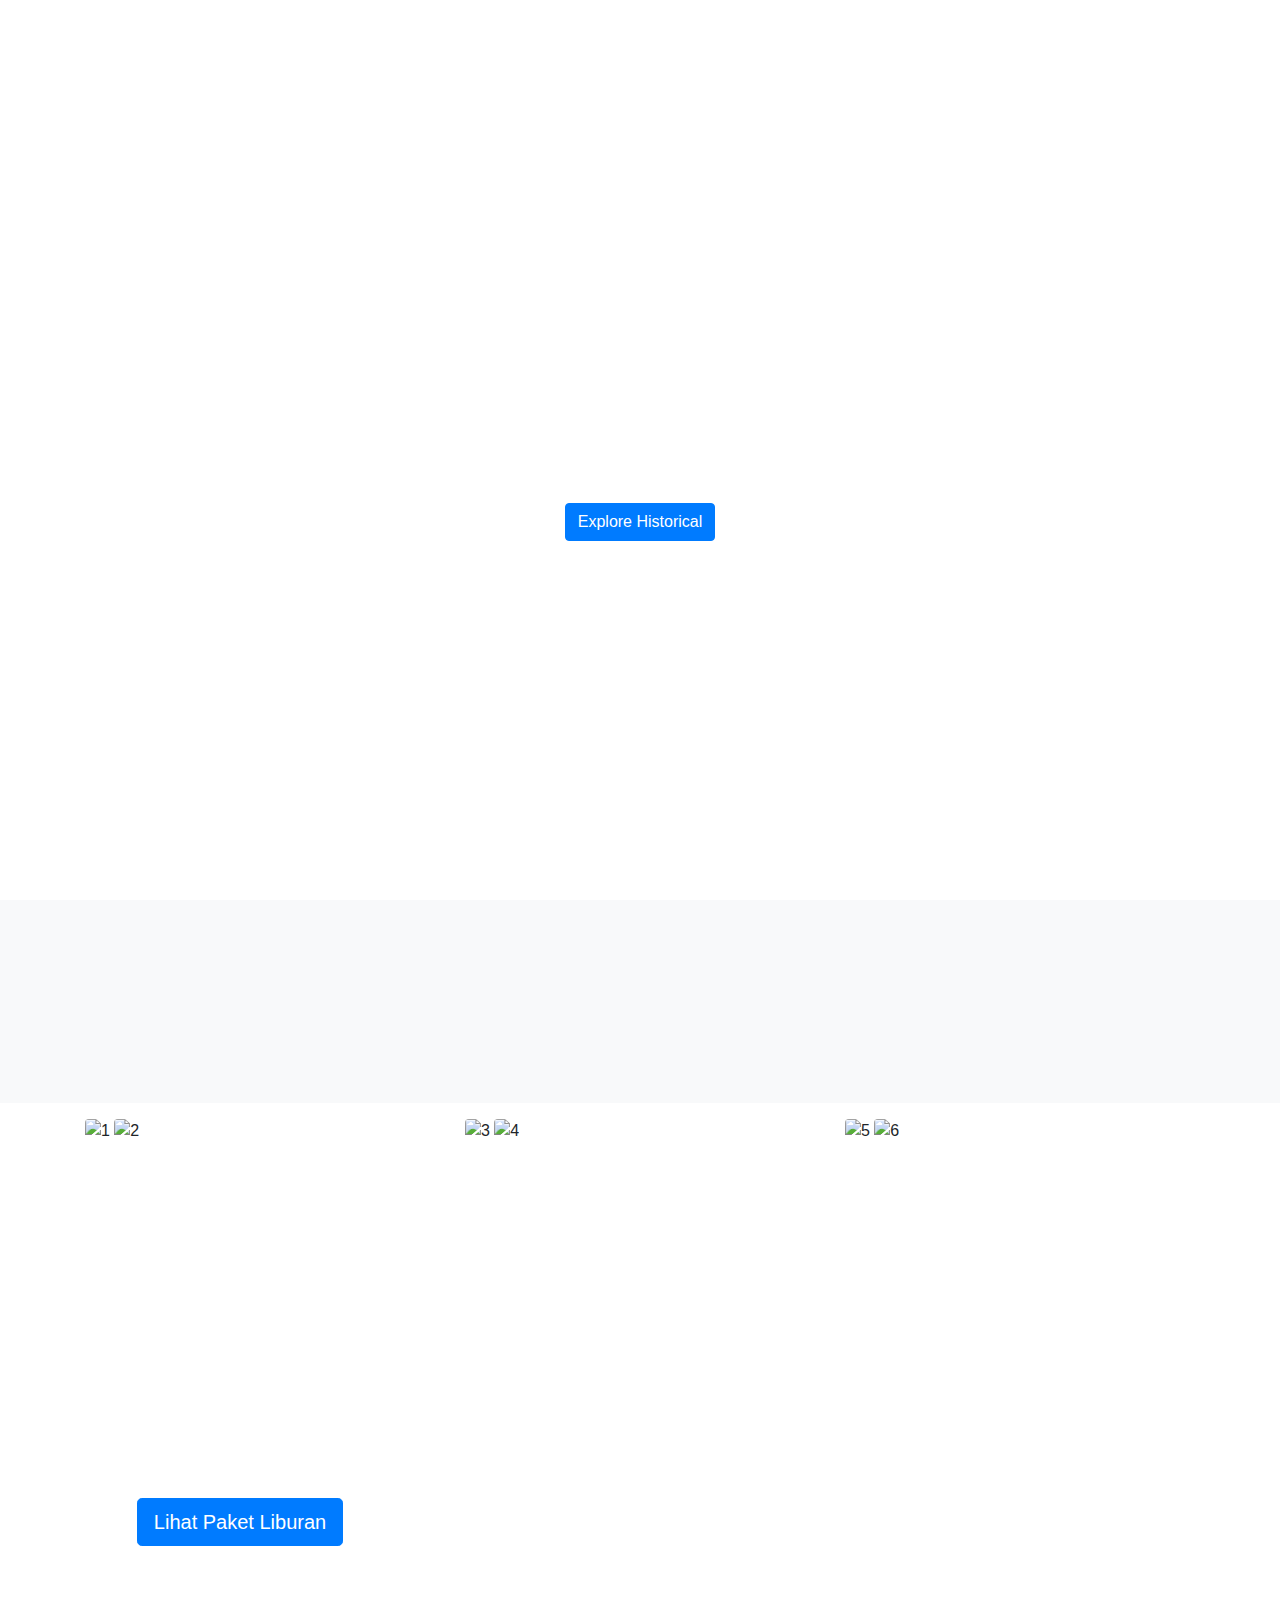
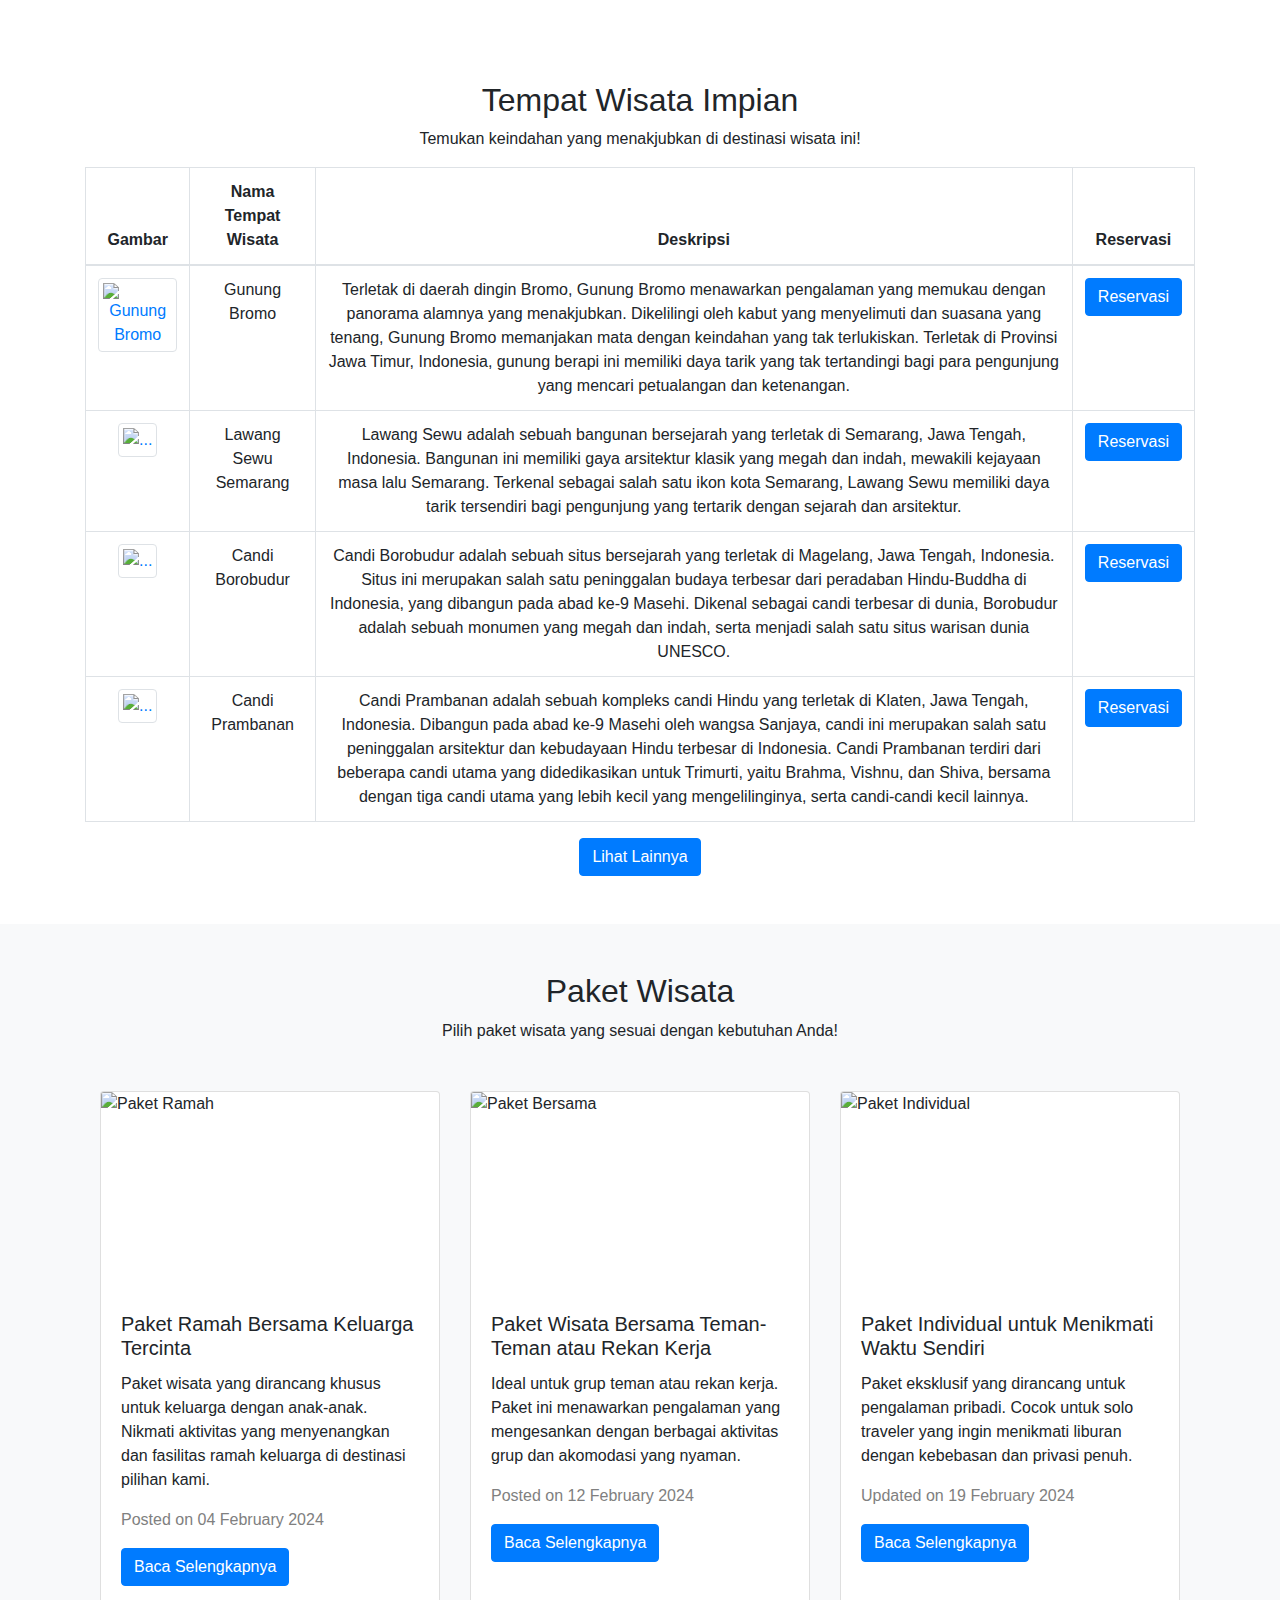
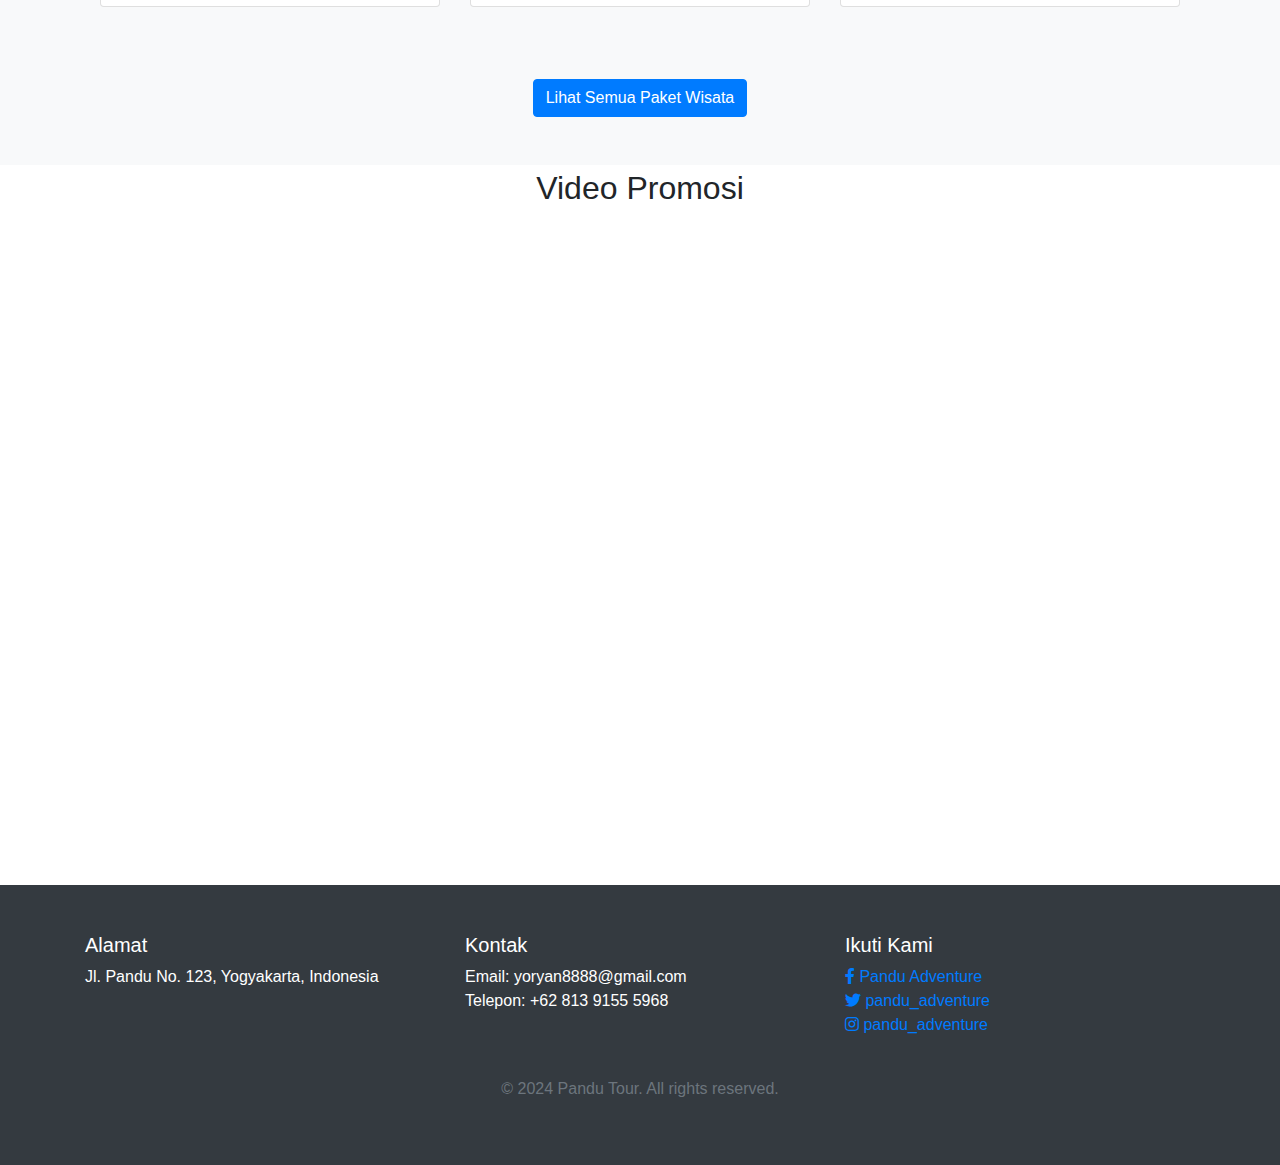
==== commit 340eaa2e: "Update index.html" ====
--- a/index.html
+++ b/index.html
@@ -374,12 +374,13 @@
                   alt="Paket Ramah"
                 />
                 <div class="card-body">
-                  <h5 class="card-title">Paket Ramah</h5>
+                  <h5 class="card-title">Paket Ramah Bersama Keluarga Tercinta</h5>
                   <p class="card-text">
                     Paket wisata yang dirancang khusus untuk keluarga dengan
                     anak-anak. Nikmati aktivitas yang menyenangkan dan fasilitas
                     ramah keluarga di destinasi pilihan kami.
                   </p>
+                  <p style="color: grey;">Posted on 04 February 2024</p>
                   <a href="paket_ramah.html" class="btn btn-primary"
                     >Baca Selengkapnya</a
                   >
@@ -395,12 +396,13 @@
                   alt="Paket Bersama"
                 />
                 <div class="card-body">
-                  <h5 class="card-title">Paket Bersama</h5>
+                  <h5 class="card-title">Paket Wisata Bersama Teman-Teman atau Rekan Kerja</h5>
                   <p class="card-text">
                     Ideal untuk grup teman atau rekan kerja. Paket ini
                     menawarkan pengalaman yang mengesankan dengan berbagai
                     aktivitas grup dan akomodasi yang nyaman.
                   </p>
+                  <p style="color: grey;">Posted on 12 February 2024</p>
                   <a href="paket_bersama.html" class="btn btn-primary"
                     >Baca Selengkapnya</a
                   >
@@ -416,12 +418,13 @@
                   alt="Paket Individual"
                 />
                 <div class="card-body">
-                  <h5 class="card-title">Paket Individual</h5>
+                  <h5 class="card-title">Paket Individual untuk Menikmati Waktu Sendiri</h5>
                   <p class="card-text">
                     Paket eksklusif yang dirancang untuk pengalaman pribadi.
                     Cocok untuk solo traveler yang ingin menikmati liburan
                     dengan kebebasan dan privasi penuh.
                   </p>
+                  <p style="color: grey;">Updated on 19 February 2024</p>
                   <a href="paket_individual.html" class="btn btn-primary"
                     >Baca Selengkapnya</a
                   >
